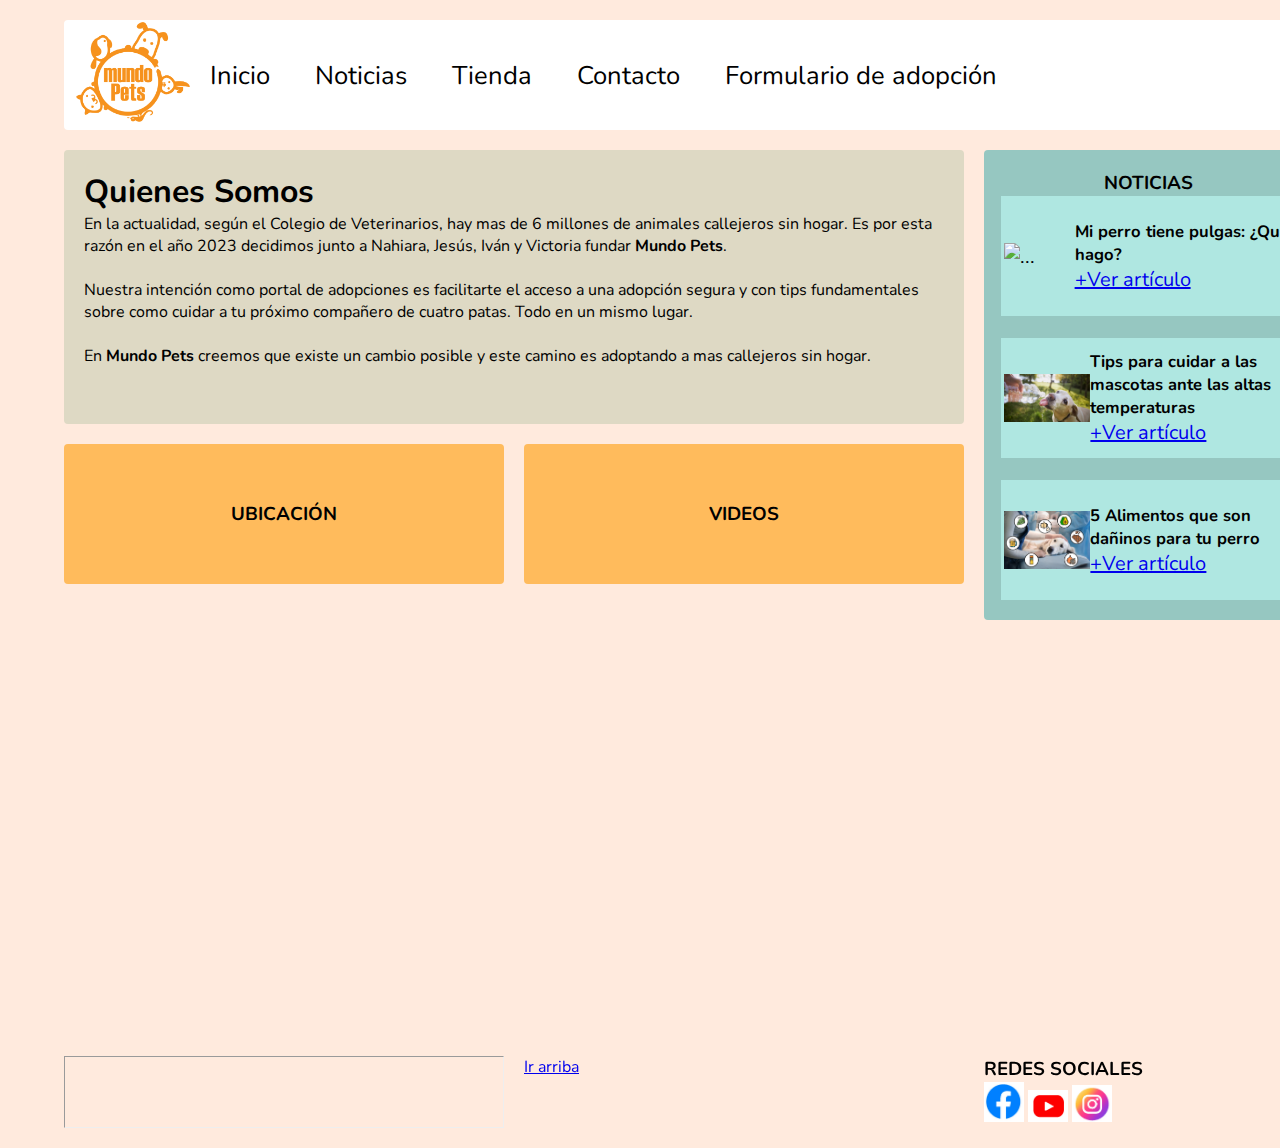
==== index.html @ 77bf5bb9 "Textos" ====
<!DOCTYPE html>
<html lang="es">

<head>
  <meta charset="UTF-8">
  <meta http-equiv="X-UA-Compatible" content="IE=edge">
  <meta name="viewport" content="width=device-width, initial-scale=1.0">
  <link rel="stylesheet" href="css/inicio.css">

  <link rel="icon" href="imagenes/logo mundo pets.png">
  <link href="https://fonts.googleapis.com/css2?family=Roboto:wght@100;400&display=swap" rel="stylesheet">
  <link rel="icon" href="/imagenes/logomundopets.ico">
  <title>Mundo Pets</title>
</head>

<body>
  <div class="contenedor">
    <header class="encabezado">
      <div class="logo">
        <img src="imagenes/logo mundo pets.png" href="index.html" width="180" alt="logo">
      </div>
      <nav>
        <ul class="menu">
          <li><a href="index.html">Inicio</a></li>
          <li><a href="servicios.html">Noticias</a></li>
          <li><a href="tienda.html">Tienda</a></li>
          <li><a href="contacto.html">Contacto</a></li>
          <li><a href="form.html">Formulario de adopción</a></li>
        </ul>
      </nav>
    </header>

    <main class="contenido">
      <h1>Quienes Somos</h1>
      <p>En la actualidad, según el Colegio de Veterinarios, hay mas de 6 millones de animales callejeros sin hogar. Es
        por esta razón en el año 2023 decidimos junto a Nahiara, Jesús, Iván y Victoria fundar <b>Mundo Pets</b>.
      </p>
      <br>
      <p>Nuestra intención como portal de adopciones es facilitarte el acceso a una adopción segura y con tips
        fundamentales sobre como cuidar a tu próximo compañero de cuatro patas. Todo en un mismo lugar.</p>
      <br>
      <p>En <b>Mundo Pets</b> creemos que existe un cambio posible y este camino es adoptando a mas callejeros sin
        hogar. </p>


    </main>

    <aside class="sidebar">
      <h3>NOTICIAS</h3>

      <div class="card" style="width: 18rem;">
        <img src="imagenes/noticia1.jpg" width="30%" class="card-img-top" alt="...">
        <div class="card-body">
          <h5 class="card-title">Mi perro tiene pulgas: ¿Qué hago?</h5>
          <p class="card-text"></p>
          <a href="servicios.html" class="btn btn-primary">+Ver artículo</a>
      
        </div>
      </div>

      <br>

      <div class="card" style="width: 18rem;">
        <img src="imagenes/noticia2.jpg" width="30%" class="card-img-top" alt="...">
        <div class="card-body">
          <h5 class="card-title">Tips para cuidar a las mascotas ante las altas temperaturas</h5>
          <p class="card-text"></p>
          <a href="servicios.html" class="btn btn-primary">+Ver artículo</a>
        </div>
      </div>

      <br>

      <div class="card" style="width: 18rem;">
        <img src="imagenes/noticia3.jpg" width="30%" class="card-img-top" alt="...">
        <div class="card-body">
          <h5 class="card-title">5 Alimentos que son dañinos para tu perro</h5>
          <p class="card-text"></p>
          <a href="servicios.html" class="btn btn-primary">+Ver artículo</a>
        </div>
      </div>
    </aside>


    <div class="widget-1">
      <h3>UBICACIÓN</h3>
      </main>
    </div>
    <div class="widget-2">
      <h3>VIDEOS</h3>
    </div>
    <div> <iframe
        src="https://www.google.com/maps/embed?pb=!1m18!1m12!1m3!1d25908.730381891306!2d-58.47014816863461!3d-34.609210869540256!2m3!1f0!2f0!3f0!3m2!1i1024!2i768!4f13.1!3m3!1m2!1s0x95bcca68fc95221f%3A0x3951afd2a7aa485f!2sMundo%20Pet!5e0!3m2!1sen!2sar!4v1694641634763!5m2!1sen!2sar"
        width="400" height="350" style="border:0;" allowfullscreen="" loading="lazy"
        referrerpolicy="no-referrer-when-downgrade"></iframe></div>
    <div>
      <iframe width="400" height="350" src="https://www.youtube.com/watch?v=z6qn2YzE54M&ab_channel=MelyGaytan"
        title="YouTube video player" frameborder="0"
        allow="accelerometer; autoplay; clipboard-write; encrypted-media; gyroscope; picture-in-picture; web-share"
        allowfullscreen></iframe>
    </div>
    <br><br>
    <hr>

    <a href="#">Ir arriba</a>
    </main>

    <section>
      <footer class="redes-sociales">
        <h3>REDES SOCIALES</h3>
        <div class="redes-sociales">
          <a href="https://www.facebook.com/mundopetmascotas/" target="_blank"><img src="iconos/facebook.png"
              alt="Facebook"></a>
          <a href="video de youtube" target="_blank"><img src="iconos/youtube.png" alt="Twitter"></a>
          <a href="https://www.instagram.com/pets_mundo_pets/" target="_blank"><img src="iconos/instagram.png"
              alt="Instagram"></a>

      </footer>
    </section>
</body>

</html>
---- css/inicio.css ----
@import url('https://fonts.googleapis.com/css2?family=Nunito:wght@400;800&family=Roboto&display=swap');

* {
  margin: 0;
  padding: 0;
  font-family: 'Nunito', sans-serif;
}

body {
  background: #FFEADD;
  color: #000;
  font-family: 'Nunito', sans-serif;
  min-height: 100vh;
  /* Esto establece la altura mínima al 100% de la altura de la ventana del navegador */

}

.contenedor {
  width: 90%;
  /*max-width: 1000px; ancho máximo de la página*/
  margin: 20px auto;
  /*auto permite centrar nuestra página en forma horizontal*/
  display: grid;
  justify-content: space-between;
  gap: 20px;
  /*nos ahorramos tenes que poner márgenes entre los elementos*/

  /*3 columnas: contenido (con 2 widgets) + sidebar*/
  grid-template-columns: repeat(3, 1fr);

  /*4 filas: header, contenido, widgets, footer*/
  grid-template-rows: repeat(4, auto);

  grid-template-areas: "encabezado encabezado encabezado"
    "contenido contenido sidebar"
    "widget-1 widget-2 sidebar"
    "pie pie pie";

}

.card {
  background-color: #afe7e1;
  display: flex;
  color: black;
  justify-content: flex-start;
  align-items: center;
  height: 100px;
  padding: 10px 1%;
  font-size: 20px;

}



.contenedor>div,
.contenedor .encabezado,
.contenedor .contenido,
.contenedor .sidebar,
.contenedor .pie {
  padding: 20px;
  border-radius: 4px;
}

.encabezado .logo img {
  height: 100px;
  width: auto;
  transition: all 0.2s;
}

/*hace un efecto al logo de movimiento*/
.encabezado .logo img:hover {
  transform: scale(1.2);
}

/*hace que al pasar por el logo aparezca la manito*/
.encabezado .logo {
  cursor: pointer;
}

/*configura el header*/
.contenedor .encabezado {
  background: #fff;
  display: flex;
  color: black;
  grid-area: encabezado;
  justify-content: flex-start;
  align-items: center;
  height: 100px;
  padding: 5px 1%;
  font-size: 20px;
}

.encabezado .animales {
  height: 100px;
  width: auto;
  order: 3;
  margin-left: auto;
}

/*se le quita los puntos de lista*/
.encabezado .menu {
  list-style: none;
}

/*hace que al pasar el mouse cambie el tamaño de la tipografia*/
.encabezado .menu li:hover {
  transform: scale(1.1);
}


/*hace que a todos lo LI del menu este ordenado en linea horizontal*/
.encabezado .menu li {
  display: inline-block;
  padding: 0 20px;
}

/*hace que a todos los A del menu no tengan el subrayado*/
.encabezado .menu a {
  font-size: 2vw;
  color: #000;
  text-decoration: none;
}

.encabezado .menu li a:hover {
  color: #FFBB5C;
}

.contenedor .contenido {
  background: #DED9C4;
  grid-area: contenido;
  align-items: center;
  display: flex-center;
  justify-content: center;
}

.contenedor .sidebar {
  background: #96C7C1;
  /*utilizamos flexbox para alinear el contenido*/
  display: flex;
  flex-direction: column;
  align-items: center;
  justify-content: center;
  grid-area: sidebar;
}

.contenedor .widget-1,
.contenedor .widget-2 {
  background: #FFBB5C;
  color: #000;
  height: 100px;
  /*utilizamos flexbox para alinear el contenido*/
  display: flex;
  align-items: center;
  justify-content: center;
}

.contenedor .widget-1 {
  grid-area: widget-1;
}

.contenedor .widget-2 {
  grid-area: widget-2;
}

.contenedor .pie {
  background: #89B5AF;
  color: #fff;
  grid-area: pie;
}

.redes-sociales img {
  width: 40px;
  /* Ajusta el tamaño de los íconos según tus necesidades */
}

@media (max-width: 768px) {
  ul li {
    width: 100%;
    padding: 16px;

  }
}

@media screen and (max-width: 768px) {
  .contenedor {
    grid-template-areas: "encabezado encabezado encabezado encabezado"
      "contenido contenido contenido"
      "sidebar sidebar sidebar"
      "widget-1 widget-1 widget-2"
      "pie pie pie";
    flex-direction: column;
  }
}

@media screen and (max-width: 450px) {
  .contenedor {
    grid-template-areas: "encabezado encabezado encabezado"
      "contenido contenido contenido"
      "widget-1 widget-1 widget-1"
      "widget-2 widget-2 widget-2"
      "sidebar sidebar sidebar"
      "pie pie pie";
  }
}


@media (max-width:600px){

  body{
    background-color: #000;
  }


}
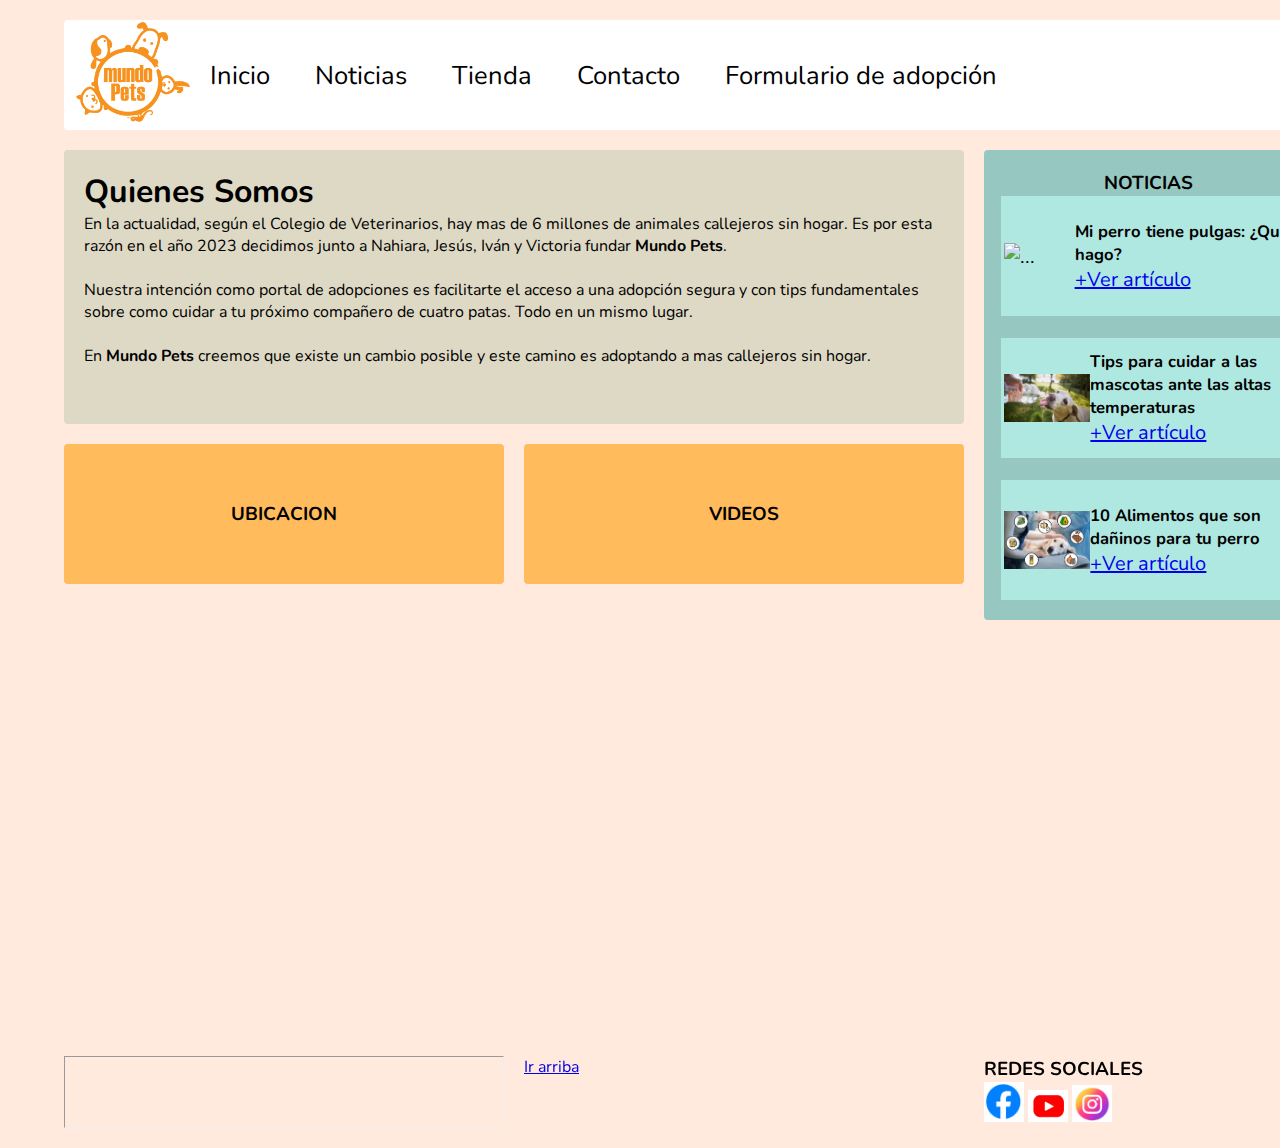
==== commit ca494d99: "Textos" ====
--- a/index.html
+++ b/index.html
@@ -42,24 +42,22 @@
       <p>En <b>Mundo Pets</b> creemos que existe un cambio posible y este camino es adoptando a mas callejeros sin
         hogar. </p>
 
-
     </main>
 
     <aside class="sidebar">
       <h3>NOTICIAS</h3>
-
+    
       <div class="card" style="width: 18rem;">
         <img src="imagenes/noticia1.jpg" width="30%" class="card-img-top" alt="...">
         <div class="card-body">
           <h5 class="card-title">Mi perro tiene pulgas: ¿Qué hago?</h5>
           <p class="card-text"></p>
           <a href="servicios.html" class="btn btn-primary">+Ver artículo</a>
-      
         </div>
       </div>
-
+    
       <br>
-
+    
       <div class="card" style="width: 18rem;">
         <img src="imagenes/noticia2.jpg" width="30%" class="card-img-top" alt="...">
         <div class="card-body">
@@ -68,22 +66,22 @@
           <a href="servicios.html" class="btn btn-primary">+Ver artículo</a>
         </div>
       </div>
-
+    
       <br>
-
+    
       <div class="card" style="width: 18rem;">
         <img src="imagenes/noticia3.jpg" width="30%" class="card-img-top" alt="...">
         <div class="card-body">
-          <h5 class="card-title">5 Alimentos que son dañinos para tu perro</h5>
+          <h5 class="card-title">10 Alimentos que son dañinos para tu perro</h5>
           <p class="card-text"></p>
           <a href="servicios.html" class="btn btn-primary">+Ver artículo</a>
         </div>
       </div>
     </aside>
-
+    
 
     <div class="widget-1">
-      <h3>UBICACIÓN</h3>
+      <h3>UBICACION</h3>
       </main>
     </div>
     <div class="widget-2">
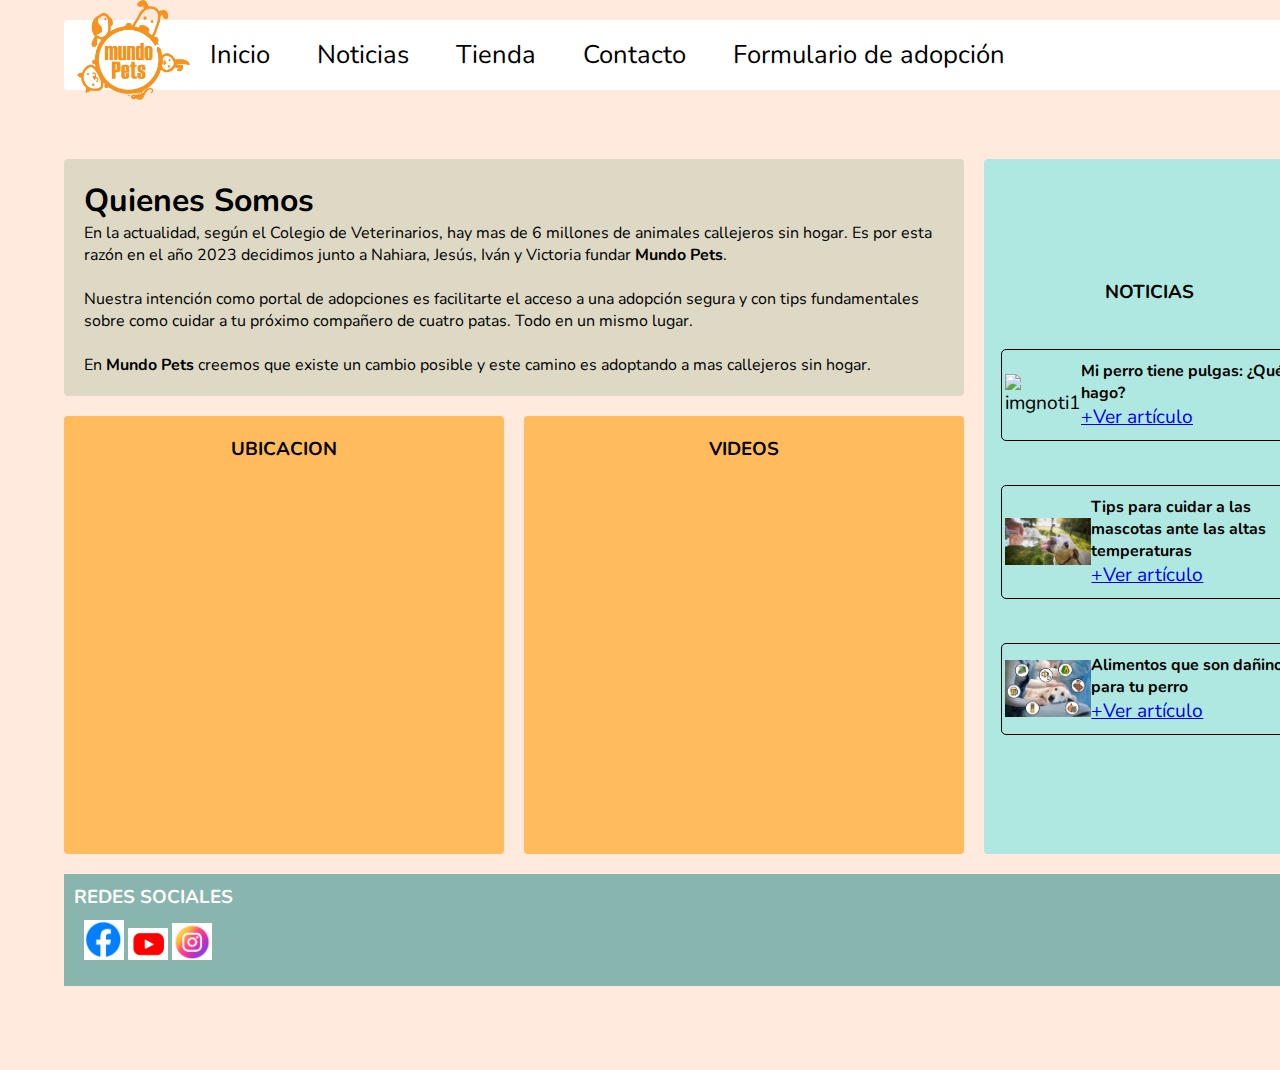
==== commit bdee8515: "Arreglos inicio" ====
--- a/index.html
+++ b/index.html
@@ -46,75 +46,68 @@
 
     <aside class="sidebar">
       <h3>NOTICIAS</h3>
-    
+<br><br>
       <div class="card" style="width: 18rem;">
-        <img src="imagenes/noticia1.jpg" width="30%" class="card-img-top" alt="...">
+        <img src="imagenes/noticia1.jpg" width="30%" class="card-img-top" alt="imgnoti1">
         <div class="card-body">
           <h5 class="card-title">Mi perro tiene pulgas: ¿Qué hago?</h5>
           <p class="card-text"></p>
           <a href="servicios.html" class="btn btn-primary">+Ver artículo</a>
         </div>
       </div>
-    
+<br>
       <br>
-    
+
       <div class="card" style="width: 18rem;">
-        <img src="imagenes/noticia2.jpg" width="30%" class="card-img-top" alt="...">
+        <img src="imagenes/noticia2.jpg" width="30%" class="card-img-top" alt="imgnoti2">
         <div class="card-body">
           <h5 class="card-title">Tips para cuidar a las mascotas ante las altas temperaturas</h5>
           <p class="card-text"></p>
           <a href="servicios.html" class="btn btn-primary">+Ver artículo</a>
         </div>
       </div>
-    
+<br>
       <br>
-    
+
       <div class="card" style="width: 18rem;">
-        <img src="imagenes/noticia3.jpg" width="30%" class="card-img-top" alt="...">
+        <img src="imagenes/noticia3.jpg" width="30%" class="card-img-top" alt="imgnoti3">
         <div class="card-body">
-          <h5 class="card-title">10 Alimentos que son dañinos para tu perro</h5>
+          <h5 class="card-title">Alimentos que son dañinos para tu perro</h5>
           <p class="card-text"></p>
           <a href="servicios.html" class="btn btn-primary">+Ver artículo</a>
         </div>
       </div>
     </aside>
-    
+
 
     <div class="widget-1">
       <h3>UBICACION</h3>
-      </main>
+      <br>
+      <iframe
+        src="https://www.google.com/maps/embed?pb=!1m18!1m12!1m3!1d25908.730381891306!2d-58.47014816863461!3d-34.609210869540256!2m3!1f0!2f0!3f0!3m2!1i1024!2i768!4f13.1!3m3!1m2!1s0x95bcca68fc95221f%3A0x3951afd2a7aa485f!2sMundo%20Pet!5e0!3m2!1sen!2sar!4v1694641634763!5m2!1sen!2sar"
+        width="400" height="350" style="border:0;" allowfullscreen="" loading="lazy"
+        referrerpolicy="no-referrer-when-downgrade"></iframe>
     </div>
     <div class="widget-2">
       <h3>VIDEOS</h3>
-    </div>
-    <div> <iframe
-        src="https://www.google.com/maps/embed?pb=!1m18!1m12!1m3!1d25908.730381891306!2d-58.47014816863461!3d-34.609210869540256!2m3!1f0!2f0!3f0!3m2!1i1024!2i768!4f13.1!3m3!1m2!1s0x95bcca68fc95221f%3A0x3951afd2a7aa485f!2sMundo%20Pet!5e0!3m2!1sen!2sar!4v1694641634763!5m2!1sen!2sar"
-        width="400" height="350" style="border:0;" allowfullscreen="" loading="lazy"
-        referrerpolicy="no-referrer-when-downgrade"></iframe></div>
-    <div>
-      <iframe width="400" height="350" src="https://www.youtube.com/watch?v=z6qn2YzE54M&ab_channel=MelyGaytan"
+      <br>
+      <iframe width="400" height="350" src="https://www.youtu.be/z6qn2YzE54M?si=GwnMu4HjXG3Y77Hg"
         title="YouTube video player" frameborder="0"
         allow="accelerometer; autoplay; clipboard-write; encrypted-media; gyroscope; picture-in-picture; web-share"
         allowfullscreen></iframe>
     </div>
     <br><br>
-    <hr>
 
-    <a href="#">Ir arriba</a>
-    </main>
-
-    <section>
+   
       <footer class="redes-sociales">
         <h3>REDES SOCIALES</h3>
         <div class="redes-sociales">
-          <a href="https://www.facebook.com/mundopetmascotas/" target="_blank"><img src="iconos/facebook.png"
-              alt="Facebook"></a>
+          <a href="https://www.facebook.com/mundopetmascotas/" target="_blank"><img src="iconos/facebook.png" alt="Facebook"></a>
           <a href="video de youtube" target="_blank"><img src="iconos/youtube.png" alt="Twitter"></a>
-          <a href="https://www.instagram.com/pets_mundo_pets/" target="_blank"><img src="iconos/instagram.png"
-              alt="Instagram"></a>
+          <a href="https://www.instagram.com/pets_mundo_pets/" target="_blank"><img src="iconos/instagram.png" alt="Instagram"></a>
+        </div>
+      </footer>
 
-      </footer>
-    </section>
 </body>
 
 </html>--- a/css/inicio.css
+++ b/css/inicio.css
@@ -44,13 +44,12 @@
   color: black;
   justify-content: flex-start;
   align-items: center;
-  height: 100px;
+  height: auto;
   padding: 10px 1%;
-  font-size: 20px;
-
-}
-
-
+  font-size: 1.5vw;
+  border: 1px solid black;
+  border-radius: 5px;
+}
 
 .contenedor>div,
 .contenedor .encabezado,
@@ -61,6 +60,13 @@
   border-radius: 4px;
 }
 
+
+/* Estilos del encabezado */
+.encabezado {
+  display: flex;
+  justify-content: space-between;
+  align-items: center;
+}
 .encabezado .logo img {
   height: 100px;
   width: auto;
@@ -77,6 +83,7 @@
   cursor: pointer;
 }
 
+
 /*configura el header*/
 .contenedor .encabezado {
   background: #fff;
@@ -85,18 +92,17 @@
   grid-area: encabezado;
   justify-content: flex-start;
   align-items: center;
-  height: 100px;
+  height: 50%;
   padding: 5px 1%;
-  font-size: 20px;
+  font-size: 2vw;
 }
 
 .encabezado .animales {
-  height: 100px;
+  height: 50%;
   width: auto;
   order: 3;
   margin-left: auto;
 }
-
 /*se le quita los puntos de lista*/
 .encabezado .menu {
   list-style: none;
@@ -116,7 +122,7 @@
 
 /*hace que a todos los A del menu no tengan el subrayado*/
 .encabezado .menu a {
-  font-size: 2vw;
+  font-size: 700;
   color: #000;
   text-decoration: none;
 }
@@ -124,6 +130,7 @@
 .encabezado .menu li a:hover {
   color: #FFBB5C;
 }
+
 
 .contenedor .contenido {
   background: #DED9C4;
@@ -134,7 +141,7 @@
 }
 
 .contenedor .sidebar {
-  background: #96C7C1;
+  background: #afe7e1;
   /*utilizamos flexbox para alinear el contenido*/
   display: flex;
   flex-direction: column;
@@ -147,11 +154,12 @@
 .contenedor .widget-2 {
   background: #FFBB5C;
   color: #000;
-  height: 100px;
+  height: auto;
   /*utilizamos flexbox para alinear el contenido*/
   display: flex;
   align-items: center;
   justify-content: center;
+  flex-direction: column;
 }
 
 .contenedor .widget-1 {
@@ -162,16 +170,21 @@
   grid-area: widget-2;
 }
 
-.contenedor .pie {
+.contenedor .redes-sociales {
   background: #89B5AF;
   color: #fff;
   grid-area: pie;
-}
+  max-width: 100%;
+  max-height: auto;
+  text-align: left; 
+  padding: 10px; 
+  bottom: 0;
+}
+
 
 .redes-sociales img {
   width: 40px;
-  /* Ajusta el tamaño de los íconos según tus necesidades */
-}
+  }
 
 @media (max-width: 768px) {
   ul li {
@@ -201,14 +214,4 @@
       "sidebar sidebar sidebar"
       "pie pie pie";
   }
-}
-
-
-@media (max-width:600px){
-
-  body{
-    background-color: #000;
-  }
-
-
 }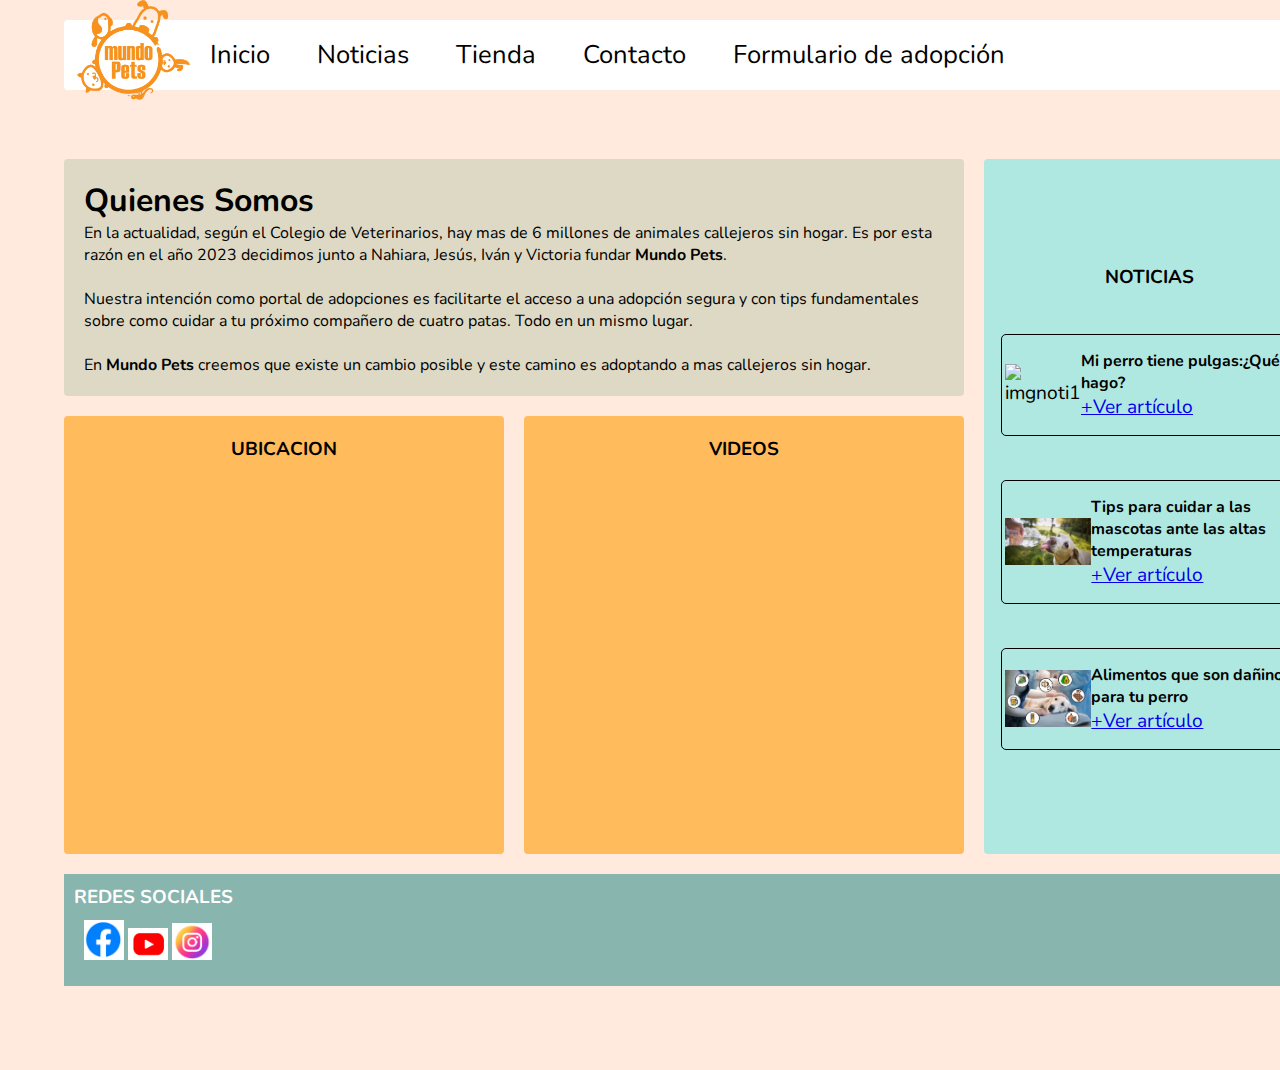
==== commit 90bf3bca: "Arreglos index" ====
--- a/index.html
+++ b/index.html
@@ -50,7 +50,7 @@
       <div class="card" style="width: 18rem;">
         <img src="imagenes/noticia1.jpg" width="30%" class="card-img-top" alt="imgnoti1">
         <div class="card-body">
-          <h5 class="card-title">Mi perro tiene pulgas: ¿Qué hago?</h5>
+          <h5 class="card-title">Mi perro tiene pulgas:¿Qué hago?</h5>
           <p class="card-text"></p>
           <a href="servicios.html" class="btn btn-primary">+Ver artículo</a>
         </div>
--- a/css/inicio.css
+++ b/css/inicio.css
@@ -45,7 +45,7 @@
   justify-content: flex-start;
   align-items: center;
   height: auto;
-  padding: 10px 1%;
+  padding: 15px 1%;
   font-size: 1.5vw;
   border: 1px solid black;
   border-radius: 5px;
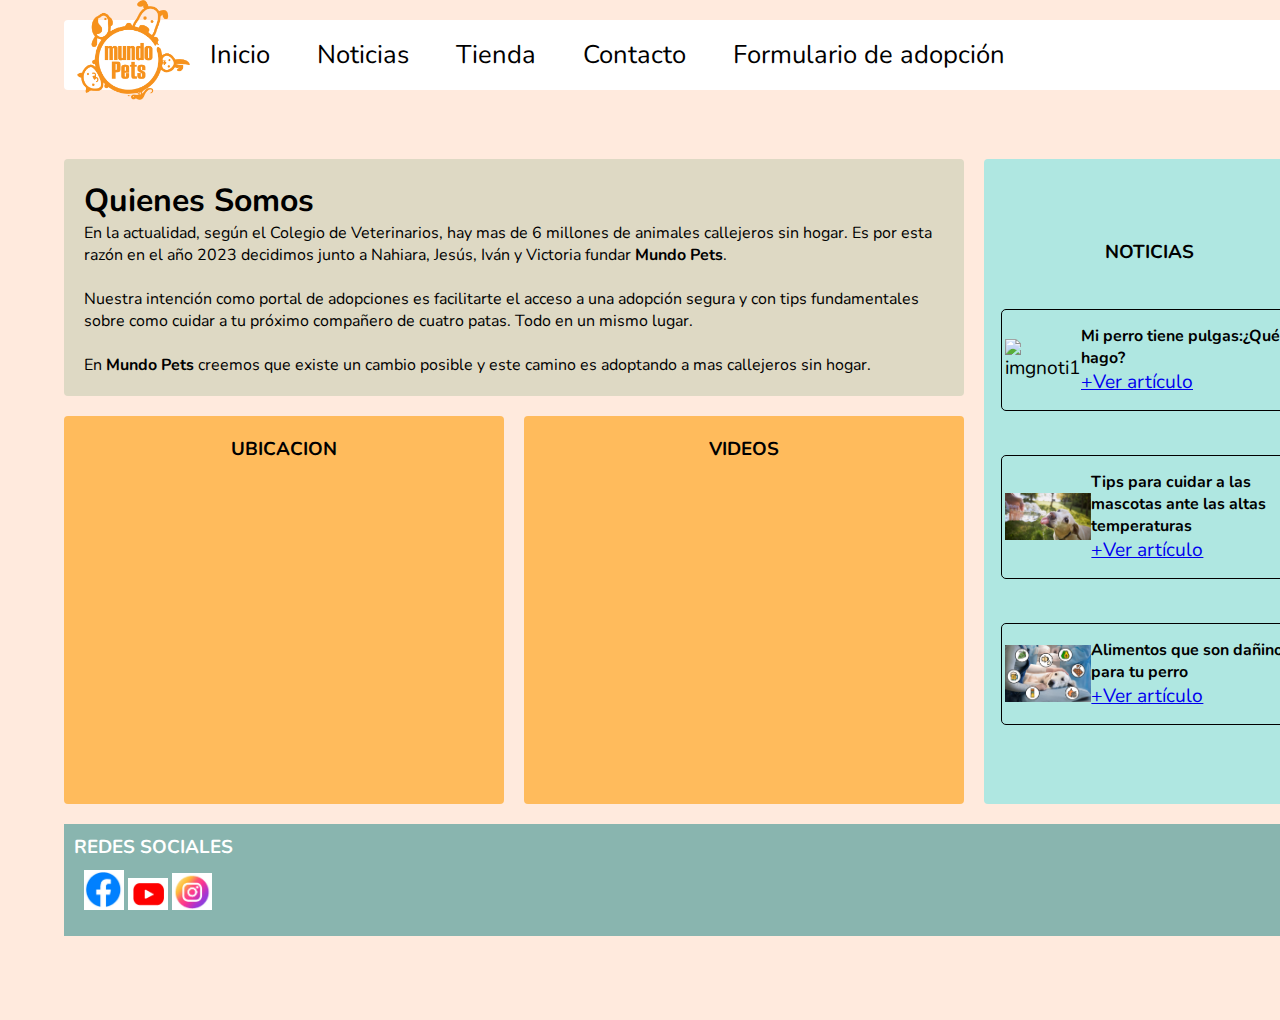
==== commit 60b1dde6: "Ajuste mapa" ====
--- a/index.html
+++ b/index.html
@@ -85,13 +85,13 @@
       <br>
       <iframe
         src="https://www.google.com/maps/embed?pb=!1m18!1m12!1m3!1d25908.730381891306!2d-58.47014816863461!3d-34.609210869540256!2m3!1f0!2f0!3f0!3m2!1i1024!2i768!4f13.1!3m3!1m2!1s0x95bcca68fc95221f%3A0x3951afd2a7aa485f!2sMundo%20Pet!5e0!3m2!1sen!2sar!4v1694641634763!5m2!1sen!2sar"
-        width="400" height="350" style="border:0;" allowfullscreen="" loading="lazy"
+        width="400vw" height="300vw" style="border:0;" allowfullscreen="" loading="lazy"
         referrerpolicy="no-referrer-when-downgrade"></iframe>
     </div>
     <div class="widget-2">
       <h3>VIDEOS</h3>
       <br>
-      <iframe width="400" height="350" src="https://www.youtu.be/z6qn2YzE54M?si=GwnMu4HjXG3Y77Hg"
+      <iframe width="400vw" height="300vw" src="https://www.youtu.be/z6qn2YzE54M?si=GwnMu4HjXG3Y77Hg"
         title="YouTube video player" frameborder="0"
         allow="accelerometer; autoplay; clipboard-write; encrypted-media; gyroscope; picture-in-picture; web-share"
         allowfullscreen></iframe>
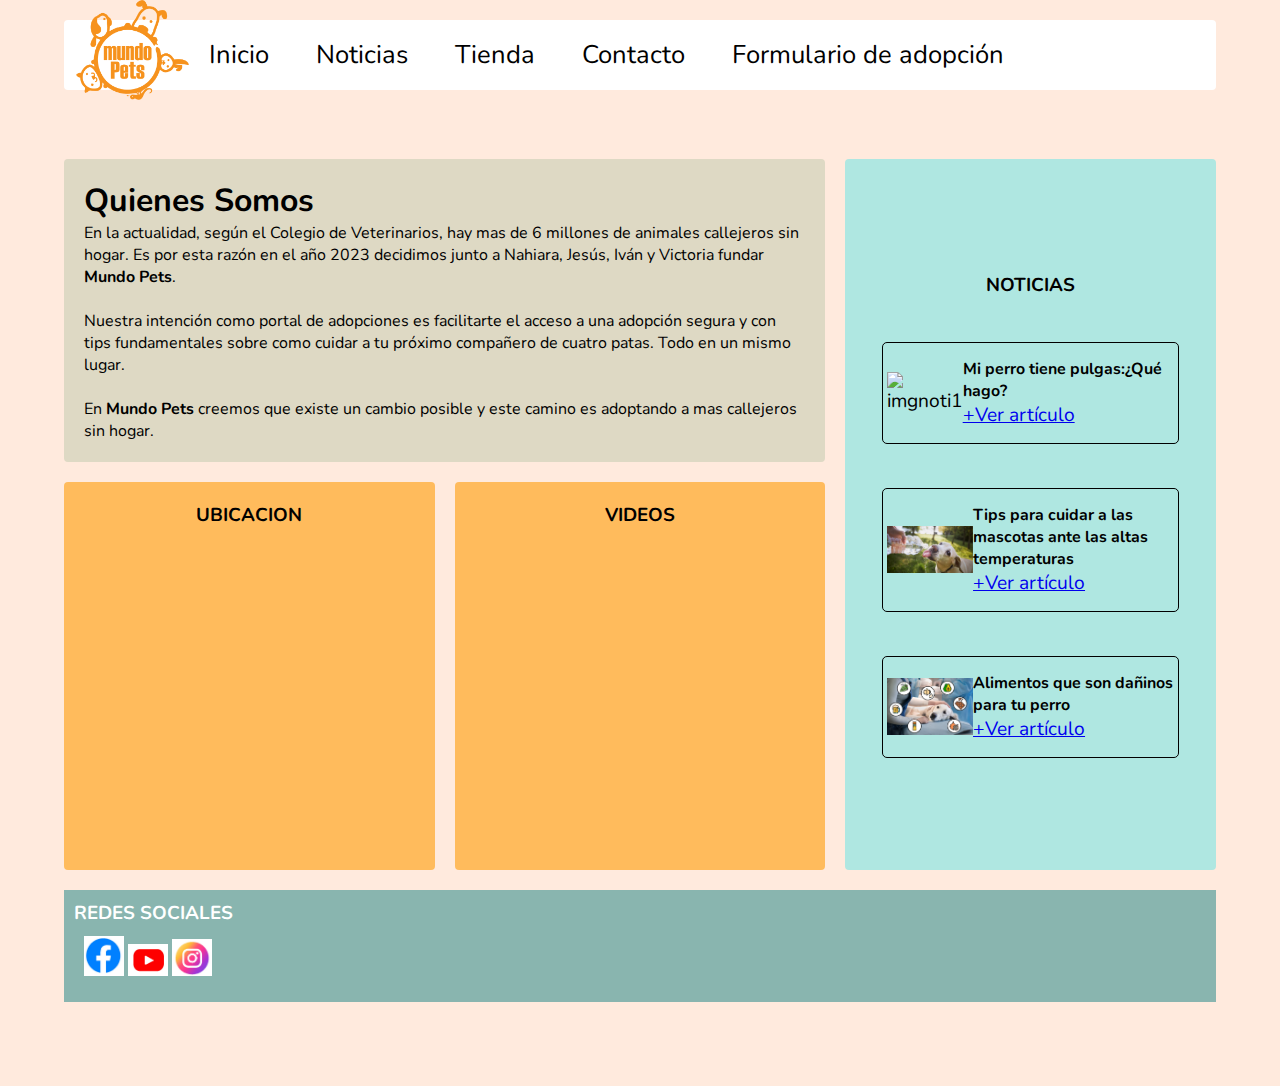
==== commit 8bef4fbc: "transicion" ====
--- a/index.html
+++ b/index.html
@@ -85,7 +85,7 @@
       <br>
       <iframe
         src="https://www.google.com/maps/embed?pb=!1m18!1m12!1m3!1d25908.730381891306!2d-58.47014816863461!3d-34.609210869540256!2m3!1f0!2f0!3f0!3m2!1i1024!2i768!4f13.1!3m3!1m2!1s0x95bcca68fc95221f%3A0x3951afd2a7aa485f!2sMundo%20Pet!5e0!3m2!1sen!2sar!4v1694641634763!5m2!1sen!2sar"
-        width="400vw" height="300vw" style="border:0;" allowfullscreen="" loading="lazy"
+        width="400vw" height="300vw" style="border:0;" position="absolute" allowfullscreen="" loading="lazy"
         referrerpolicy="no-referrer-when-downgrade"></iframe>
     </div>
     <div class="widget-2">
@@ -98,7 +98,6 @@
     </div>
     <br><br>
 
-   
       <footer class="redes-sociales">
         <h3>REDES SOCIALES</h3>
         <div class="redes-sociales">
@@ -108,6 +107,7 @@
         </div>
       </footer>
 
+ 
 </body>
 
 </html>--- a/css/inicio.css
+++ b/css/inicio.css
@@ -51,6 +51,7 @@
   border-radius: 5px;
 }
 
+
 .contenedor>div,
 .contenedor .encabezado,
 .contenedor .contenido,
@@ -160,6 +161,8 @@
   align-items: center;
   justify-content: center;
   flex-direction: column;
+  position: relative;
+  overflow: hidden;
 }
 
 .contenedor .widget-1 {
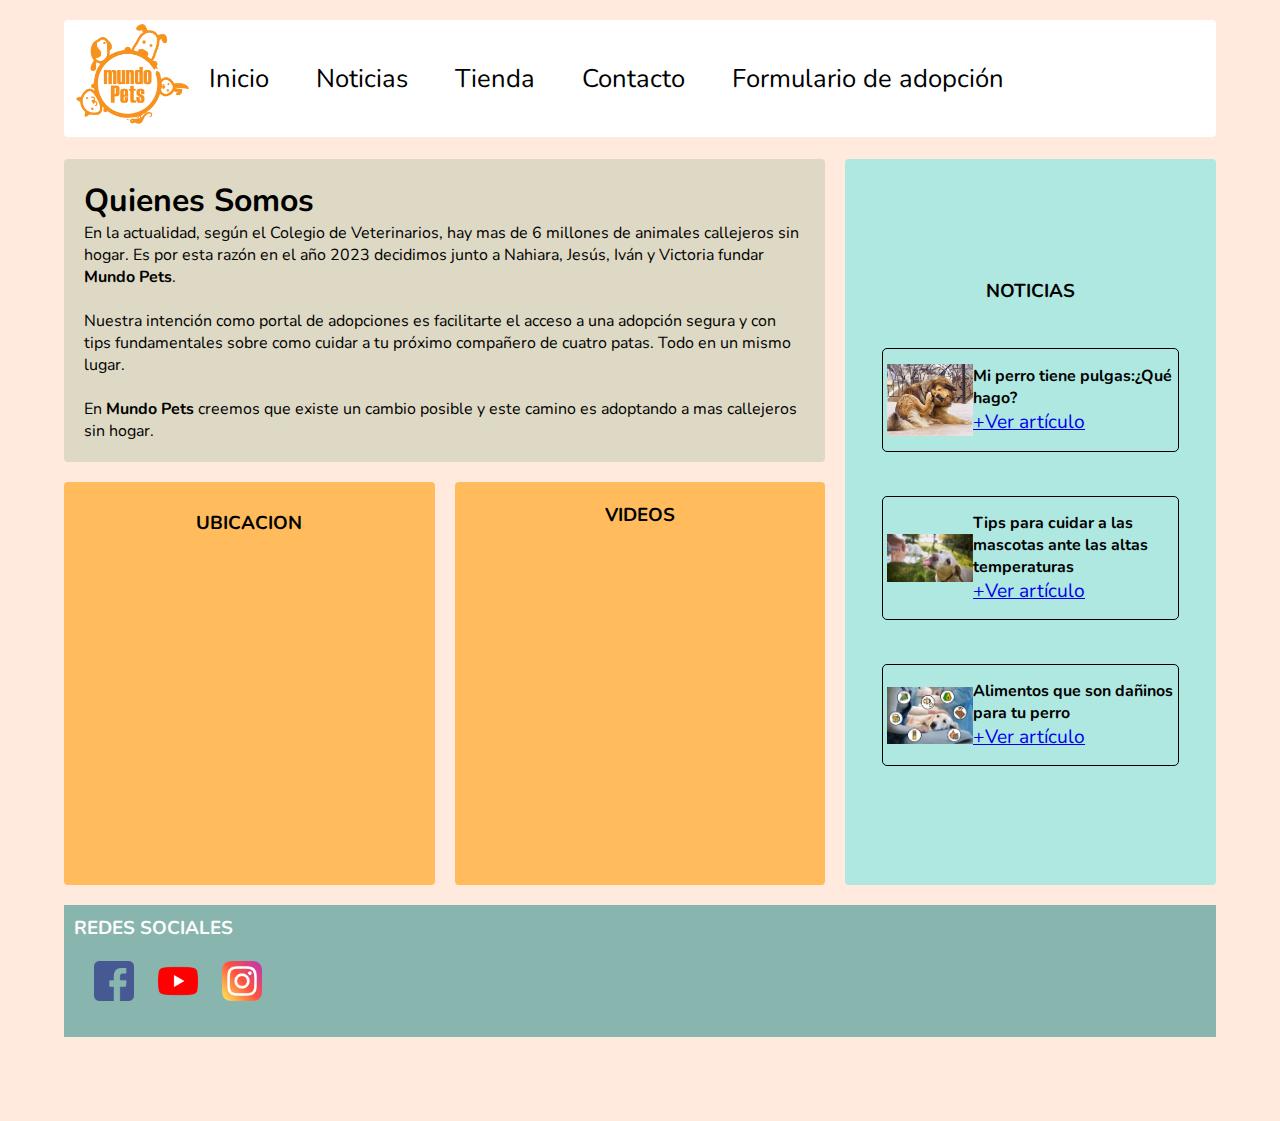
==== commit c7b0797d: "arreglo_en_toutube" ====
--- a/index.html
+++ b/index.html
@@ -91,10 +91,9 @@
     <div class="widget-2">
       <h3>VIDEOS</h3>
       <br>
-      <iframe width="400vw" height="300vw" src="https://www.youtu.be/z6qn2YzE54M?si=GwnMu4HjXG3Y77Hg"
-        title="YouTube video player" frameborder="0"
-        allow="accelerometer; autoplay; clipboard-write; encrypted-media; gyroscope; picture-in-picture; web-share"
-        allowfullscreen></iframe>
+      <iframe width="560" height="315" src="https://www.youtube.com/embed/34mjPx7YPVc?si=vOGEGjXqnzhXSFFX" 
+        title="YouTube video player" frameborder="0" allow="accelerometer; autoplay; 
+        clipboard-write; encrypted-media; gyroscope; picture-in-picture; web-share" allowfullscreen></iframe>
     </div>
     <br><br>
 
@@ -110,4 +109,4 @@
  
 </body>
 
-</html>+</html>
--- a/css/inicio.css
+++ b/css/inicio.css
@@ -93,7 +93,7 @@
   grid-area: encabezado;
   justify-content: flex-start;
   align-items: center;
-  height: 50%;
+  height: 90%;
   padding: 5px 1%;
   font-size: 2vw;
 }
@@ -187,6 +187,7 @@
 
 .redes-sociales img {
   width: 40px;
+  margin: 10px 10px;
   }
 
 @media (max-width: 768px) {
@@ -217,4 +218,4 @@
       "sidebar sidebar sidebar"
       "pie pie pie";
   }
-}+}
